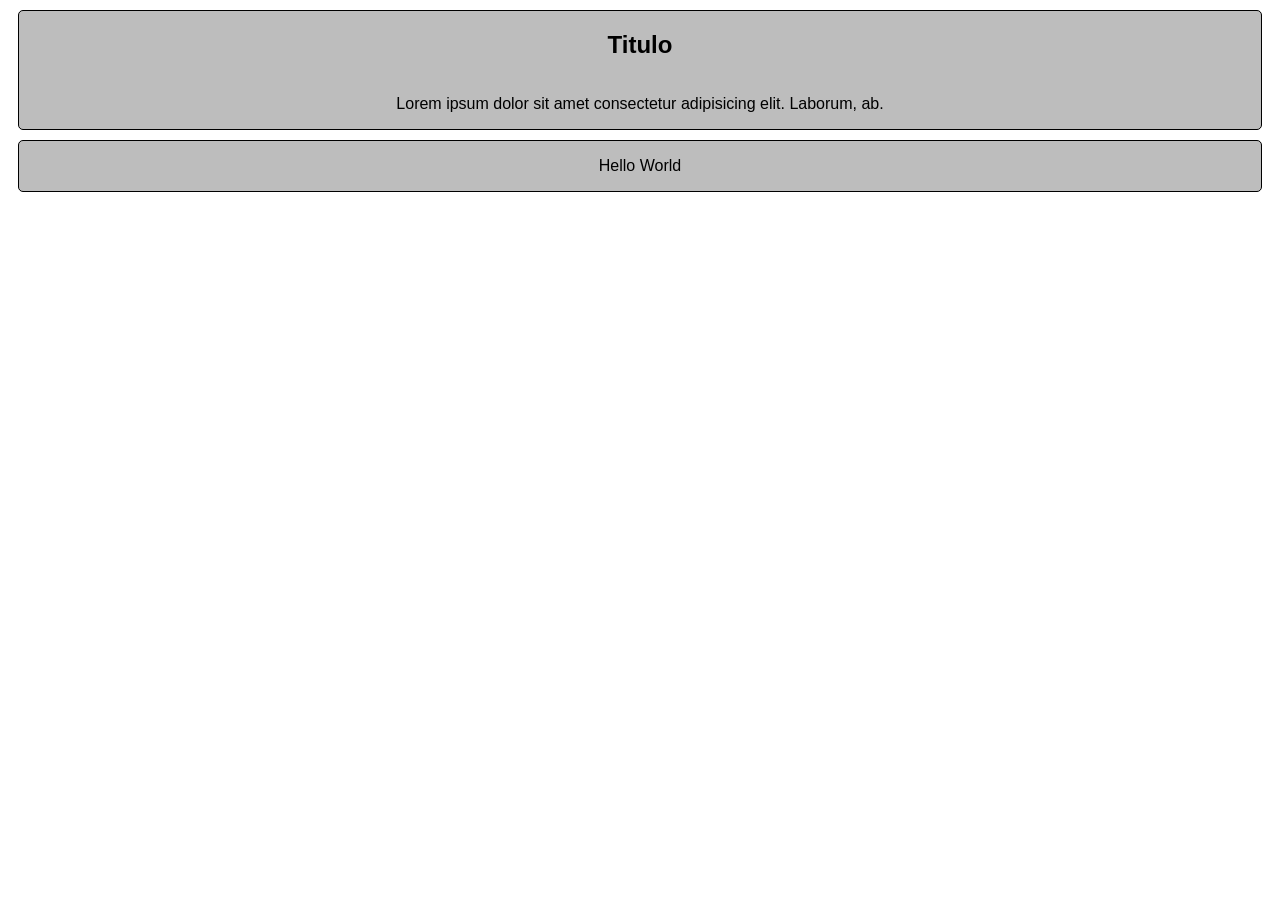
==== 01-JS-DOM-APIs/index.html @ 53bdd88c "ejercicio 1.1" ====
<!DOCTYPE html>
<html lang="en">
<head>
    <meta charset="UTF-8">
    <meta name="viewport" content="width=device-width, initial-scale=1.0">
    <link rel="stylesheet" href="style.css">
    <title>topic 1</title>
</head>
<body>
    <section class="section-container">
        <h1>Titulo</h1>
        <p>Lorem ipsum dolor sit amet consectetur adipisicing elit. Laborum, ab.</p>
    </section>
    <section class="section-oculta" id="section-oculta">
        <p>Hello World</p>
    </section>
</body>
<script src="script.js"></script>
</html>
---- 01-JS-DOM-APIs/style.css ----
*{
    font-family: sans-serif;
}

.section-container {
    display: flex;
    flex-direction: column;
    background-color: rgb(189, 189, 189);
    text-align: center;
    border-radius: 5px;
    border: 1px solid black;
    margin: 10px;
}

.section-oculta{
    display: flex;
    flex-direction: column;
    background-color: rgb(189, 189, 189);
    text-align: center;
    border-radius: 5px;
    border: 1px solid black;
    margin: 10px;
}

/* -- */

@keyframes fadeIn {
    from {
        opacity: 0;
    }
    to {
        opacity: 1;
    }
}

.fade-in {
    animation: fadeIn 1.5s ease-in-out;
}
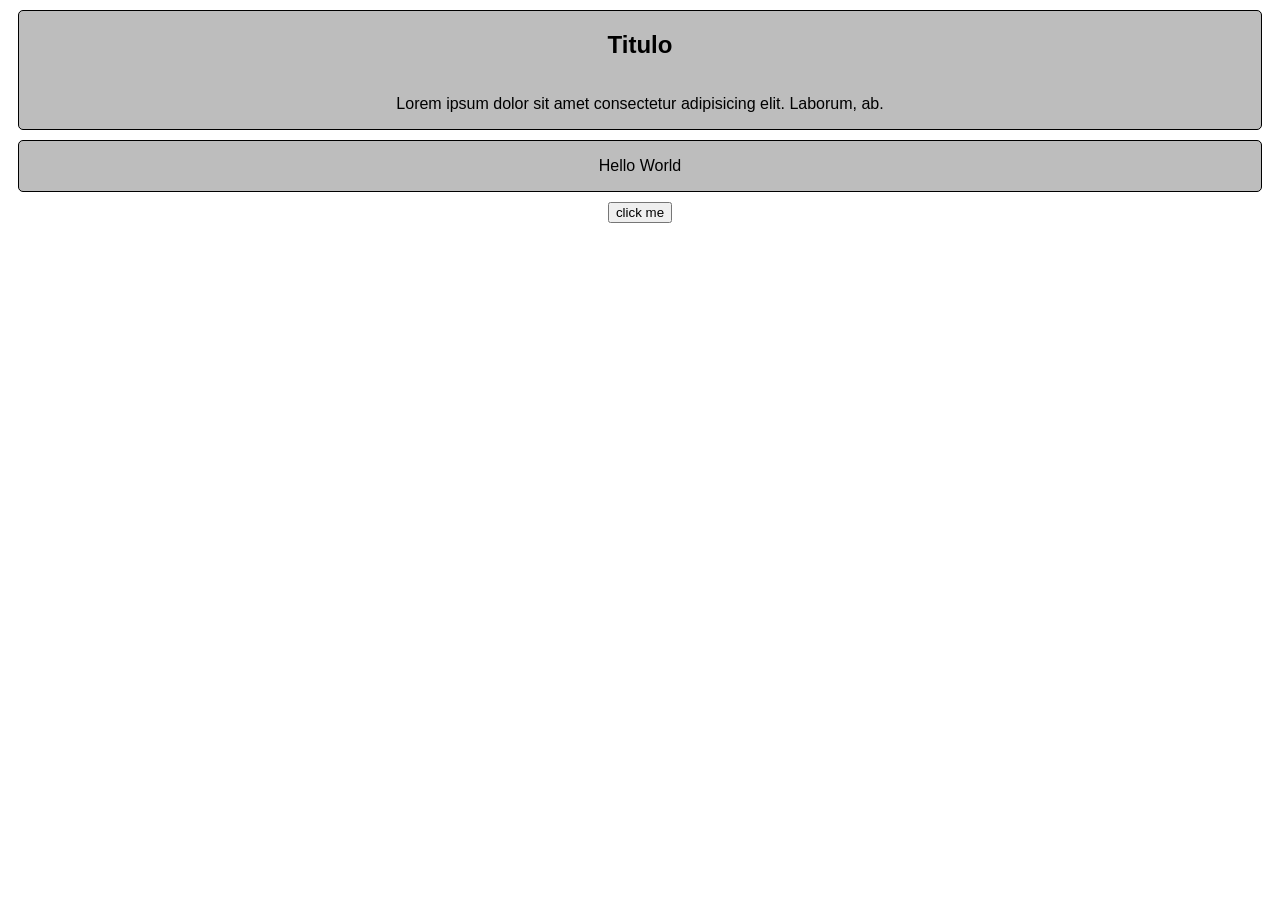
==== commit e22f8ba0: "update 1.2" ====
--- a/01-JS-DOM-APIs/index.html
+++ b/01-JS-DOM-APIs/index.html
@@ -11,9 +11,10 @@
         <h1>Titulo</h1>
         <p>Lorem ipsum dolor sit amet consectetur adipisicing elit. Laborum, ab.</p>
     </section>
-    <section class="section-oculta" id="section-oculta">
+    <section class="section-container" id="section-oculta">
         <p>Hello World</p>
     </section>
+    <button id="button">click me</button>
 </body>
 <script src="script.js"></script>
 </html>
--- a/01-JS-DOM-APIs/style.css
+++ b/01-JS-DOM-APIs/style.css
@@ -1,5 +1,6 @@
 *{
     font-family: sans-serif;
+    text-align: center;
 }
 
 .section-container {
@@ -12,17 +13,8 @@
     margin: 10px;
 }
 
-.section-oculta{
-    display: flex;
-    flex-direction: column;
-    background-color: rgb(189, 189, 189);
-    text-align: center;
-    border-radius: 5px;
-    border: 1px solid black;
-    margin: 10px;
-}
 
-/* -- */
+/* animaciones fadeIn */
 
 @keyframes fadeIn {
     from {
@@ -35,4 +27,4 @@
 
 .fade-in {
     animation: fadeIn 1.5s ease-in-out;
-}+}
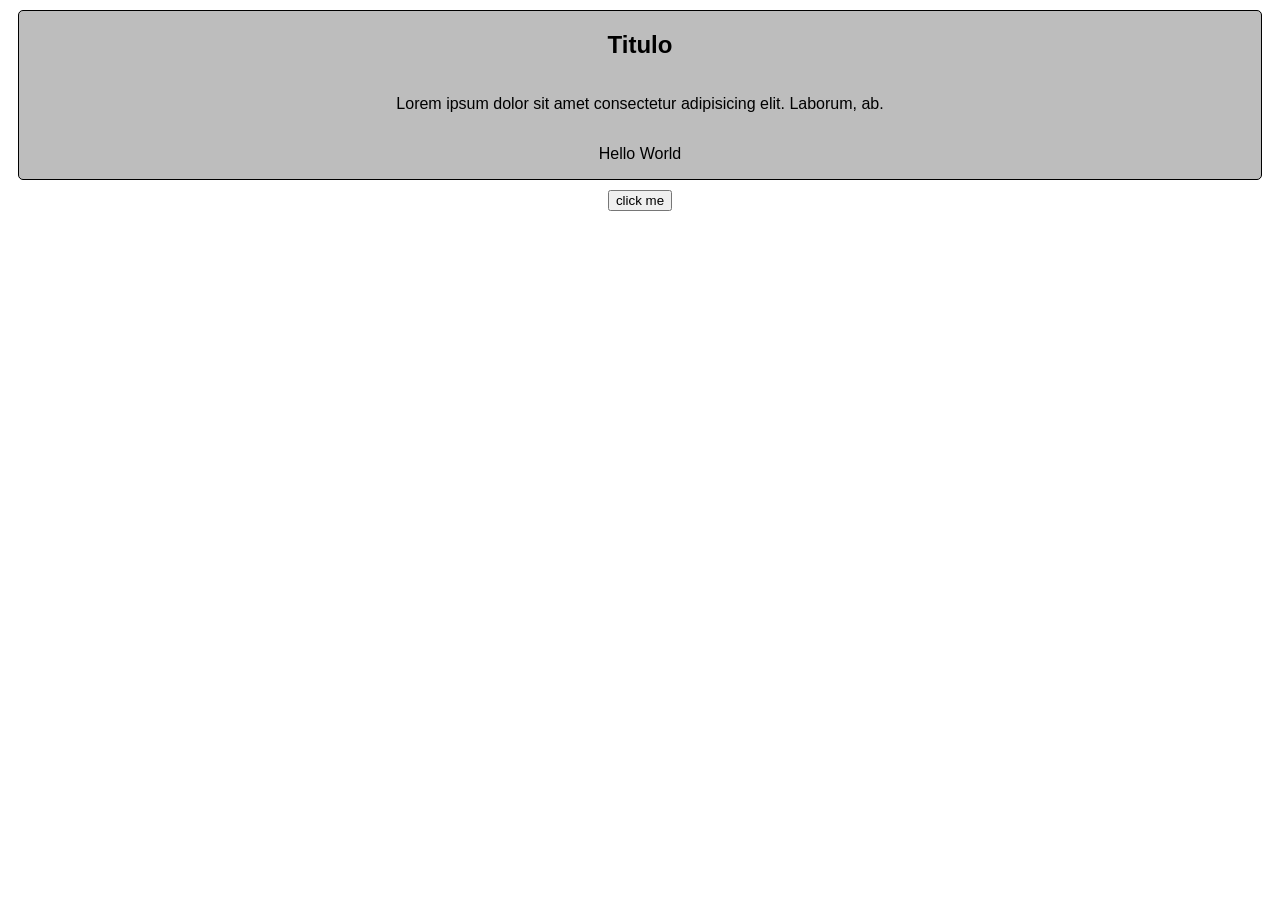
==== commit bc26549c: "correccion 1.1" ====
--- a/01-JS-DOM-APIs/index.html
+++ b/01-JS-DOM-APIs/index.html
@@ -10,9 +10,7 @@
     <section class="section-container">
         <h1>Titulo</h1>
         <p>Lorem ipsum dolor sit amet consectetur adipisicing elit. Laborum, ab.</p>
-    </section>
-    <section class="section-container" id="section-oculta">
-        <p>Hello World</p>
+        <p id="section-oculta">Hello World</p>
     </section>
     <button id="button">click me</button>
 </body>
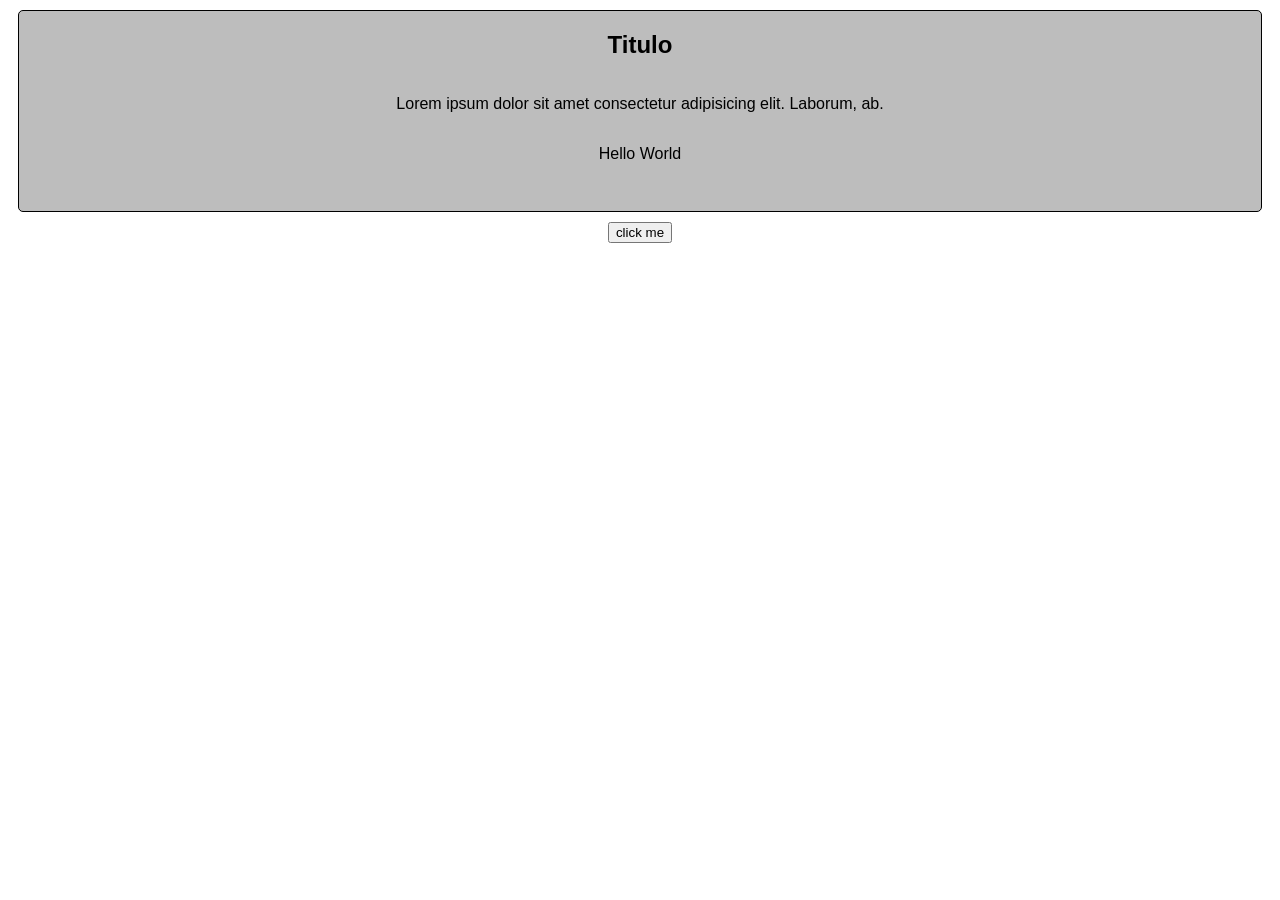
==== commit b61bccf0: "update ejercicio 1.3.3" ====
--- a/01-JS-DOM-APIs/index.html
+++ b/01-JS-DOM-APIs/index.html
@@ -11,6 +11,7 @@
         <h1>Titulo</h1>
         <p>Lorem ipsum dolor sit amet consectetur adipisicing elit. Laborum, ab.</p>
         <p id="section-oculta">Hello World</p>
+        <p id="mensajeDeChuck"></p>
     </section>
     <button id="button">click me</button>
 </body>
--- a/01-JS-DOM-APIs/style.css
+++ b/01-JS-DOM-APIs/style.css
@@ -28,3 +28,7 @@
 .fade-in {
     animation: fadeIn 1.5s ease-in-out;
 }
+
+#mensajeDeChuck{
+    font-weight: bold;
+}
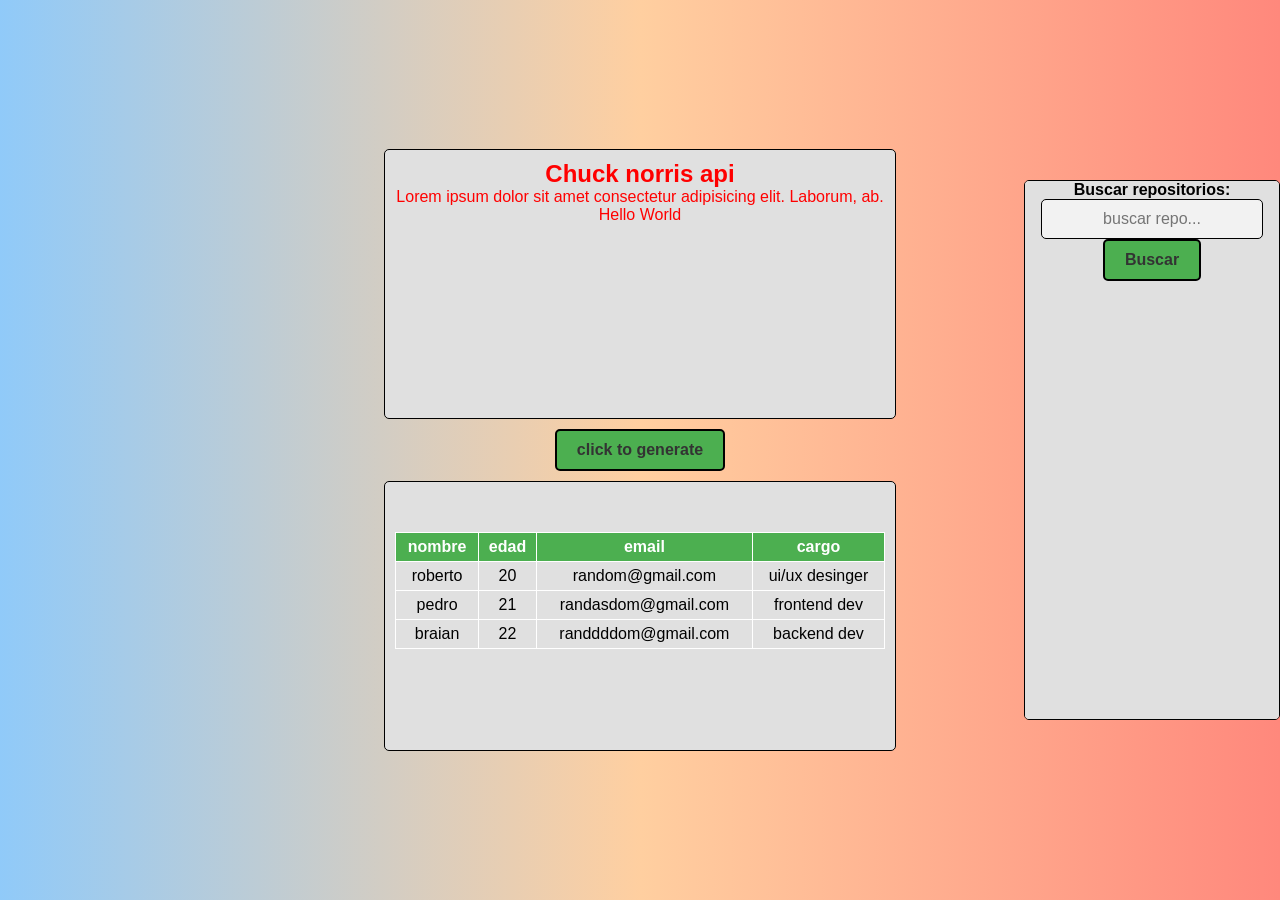
==== commit 5fa87228: "update topic 1 completo" ====
--- a/01-JS-DOM-APIs/index.html
+++ b/01-JS-DOM-APIs/index.html
@@ -5,15 +5,36 @@
     <meta name="viewport" content="width=device-width, initial-scale=1.0">
     <link rel="stylesheet" href="style.css">
     <title>topic 1</title>
+
+      <!-- fuentes -->
+  <link rel="preconnect" href="https://fonts.googleapis.com">
+  <link rel="preconnect" href="https://fonts.gstatic.com" crossorigin>
+  <link href="https://fonts.googleapis.com/css2?family=Inter:wght@300;400;500;600;700;800;900&display=swap"
+    rel="stylesheet">
 </head>
 <body>
-    <section class="section-container">
-        <h1>Titulo</h1>
+    <main>
+    <section class="section-container" id="sectionError">
+        <h1>Chuck norris api</h1>
         <p>Lorem ipsum dolor sit amet consectetur adipisicing elit. Laborum, ab.</p>
         <p id="section-oculta">Hello World</p>
-        <p id="mensajeDeChuck"></p>
+        <div class="mensaje-container"><p id="mensajeDeChuck"></p></div>
+        
     </section>
-    <button id="button">click me</button>
+    <button id="button">click to generate</button>
+    
+    <section class="section-container">
+        <table id="tabla"></table>
+    </section>
+
+    <aside class="lista-repos">
+        <label for="buscar">Buscar repositorios:</label>
+        <input type="text" id="buscar" placeholder="buscar repo...">
+        <button onclick="realizarBusqueda()">Buscar</button>
+        <ul id="listado"></ul>
+    </aside>
+
+    </main>
 </body>
 <script src="script.js"></script>
 </html>
--- a/01-JS-DOM-APIs/style.css
+++ b/01-JS-DOM-APIs/style.css
@@ -1,17 +1,131 @@
 *{
-    font-family: sans-serif;
+    font-family: Inter, sans-serif;
     text-align: center;
+    margin: 0;
+    padding: 0;
+    box-sizing: border-box;
 }
 
-.section-container {
+body{
+    font-size: 1rem;
+}
+
+main{
     display: flex;
     flex-direction: column;
-    background-color: rgb(189, 189, 189);
+    background: rgb(144, 202, 249);
+    background: linear-gradient(90deg, rgba(144, 202, 249, 1) 0%, rgba(255, 207, 160, 1) 50%, rgba(255, 136, 124, 1) 100%);
+    
+    max-width: 100%;
+    width: 100%;
+    height: 100vh;
+    overflow: hidden;
+    justify-content: center;
+    align-items: center;
+}
+
+button {
+    display: inline-block;
+    padding: 10px 20px;
+    font-size: 16px;
     text-align: center;
+    text-decoration: none;
+    cursor: pointer;
+    border: 2px solid black;
+    color: #333;
+    border-radius: 5px;
+    transition: background-color 0.3s, color 0.3s;
+    background-color: #4CAF50;
+    font-weight: 800;
+
+}
+
+button:hover {
+    background-color: #333;
+    color: #fff;
+}
+
+
+input {
+    padding: 10px;
+    border: 1px solid #000000;
+    border-radius: 5px;
+    font-size: 16px;
+    background-color: #f2f2f2;
+  }
+  
+  input:focus {
+    outline: none;
+    border-color: #66afe9;
+    box-shadow: 0 0 5px rgba(102, 175, 233, 0.6);
+  }
+
+.section-container {
+    background-color: #e0e0e0;
     border-radius: 5px;
     border: 1px solid black;
     margin: 10px;
+    padding: 10px;
+    width: 40%;
+    height: 30%;
 }
+
+table {
+    width: 100%;
+    border-collapse: collapse;
+    margin-top: 20px; /* Ajusta según sea necesario */
+  }
+  
+  /* Estilo para las celdas de la tabla */
+  td, th {
+    padding: 5px;
+    border: 1px solid rgb(255, 255, 255);
+  }
+  
+  /* Estilo para la fila encabezado */
+  th {
+    background-color: #4CAF50; /* Verde, mismo que el fondo de los botones */
+    color: #fff; /* Texto en blanco para contrastar */
+  }
+
+.lista-repos{
+    background-color: #e0e0e0;
+    width: 20%;
+    height: 60%;
+    margin-top: 0;
+    margin-left: 80%;
+    position: absolute;
+    overflow: auto;
+    border-radius: 5px;
+    border: solid 1px black;
+    
+}
+
+.lista-repos label{
+    font-weight: 600;
+}
+
+#listado{
+    list-style-type: decimal;
+    width: 100%;
+    height: 100%;
+    padding: 28px;
+    margin: 0; 
+    font-weight: 500;
+}
+
+::-webkit-scrollbar {
+    background-color: #f2f2f2;
+    border-radius: 10px;
+  }
+  
+  ::-webkit-scrollbar-thumb {
+    background-color: #4CAF50; 
+    border-radius: 10px;
+  }
+
+
+
 
 
 /* animaciones fadeIn */
@@ -31,4 +145,7 @@
 
 #mensajeDeChuck{
     font-weight: bold;
-}+    max-width: 100%;
+    overflow: hidden;
+    text-overflow: ellipsis;
+}
